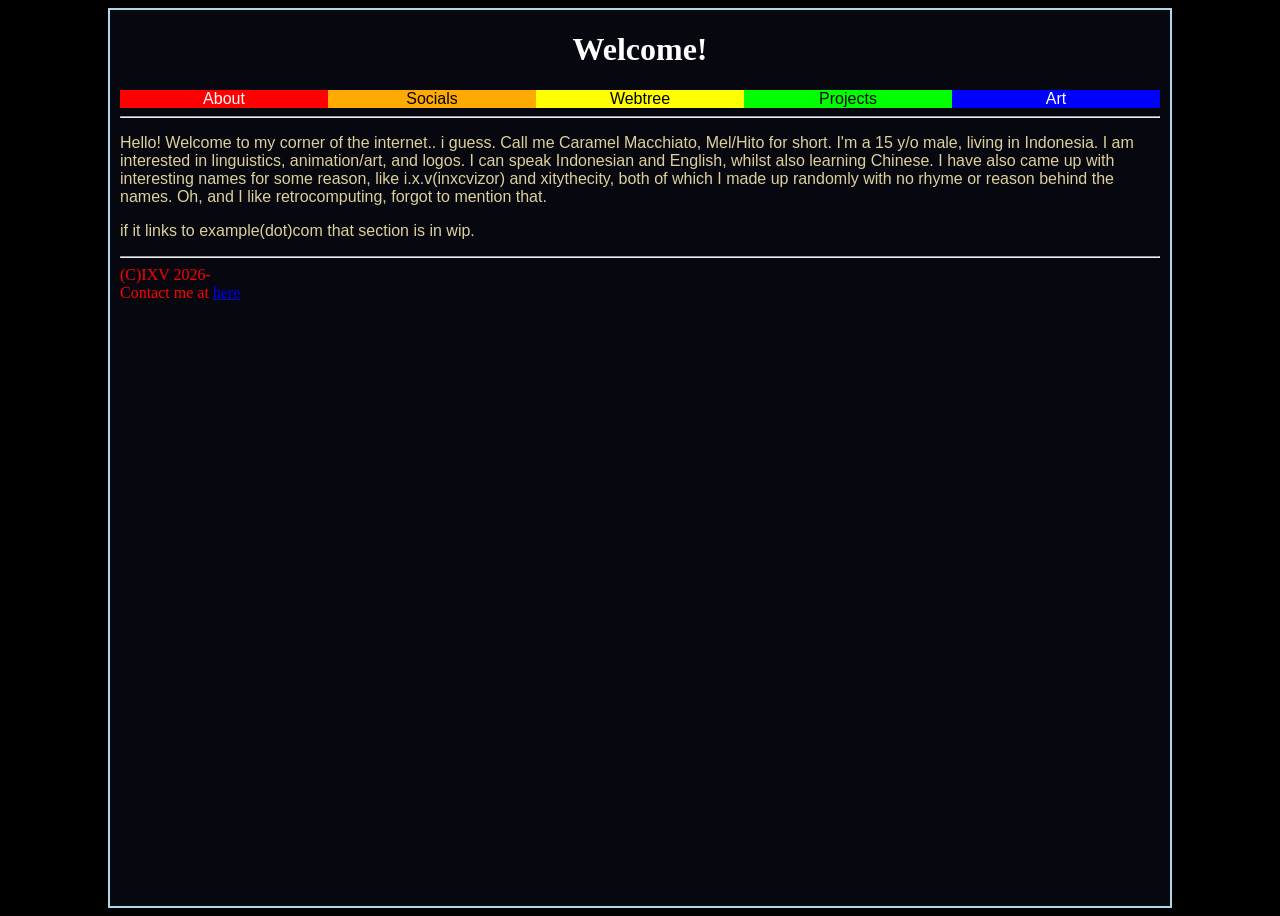
==== index.html @ f9b8823f "Add files via upload" ====
<!DOCTYPE html>
<html lang="en">
  <head>
    <meta charset="UTF-8">
    <meta name="viewport" content="width=device-width, initial-scale=1.0">
    <title>hola</title>
    <link rel=stylesheet href="./style.css">
  </head>
  <body>
    <div class="d">
      <header><h1 class="h">Welcome!</h1></header>
      <nav>
        <a href="./index.html" class="i">About</a>
        <a href="./socials" class="ii">Socials</a>
        <a href="./wip" class="iii">Webtree</a>
        <a href="./wip" class="iv">Projects</a>
        <a href="./wip" class="v">Art</a>
      </nav>
      <hr>
        <main class="mn">
          <p>
            Hello! Welcome to my corner of the internet.. i guess. Call me Caramel Macchiato, Mel/Hito for short. I'm a 15 y/o male, living in Indonesia.
            I am interested in linguistics, animation/art, and logos. I can speak Indonesian and English, whilst also learning Chinese. I have also came
            up with interesting names for some reason, like i.x.v(inxcvizor) and xitythecity, both of which I made up randomly with no rhyme or reason
            behind the names. Oh, and I like retrocomputing, forgot to mention that.
          </p>
          <p>if it links to example(dot)com that section is in wip.</p>
        </main>
      <footer>
        <hr>
        (C)IXV 2026-<br>
        Contact me at <a href="mailto:xityisjustcity10@gmail.com">here</a>
      </footer>
    </div>
  </body>
</html>
---- style.css ----
body {
    background-color:black;
    width:auto;
    height:100vh;
    display:flex;
}
.d {
    background-color:#070710;
    width:100%;
    margin-right:100px;
    margin-left:100px;
    border:2px solid lightblue;
    padding-right:10px;
    padding-left:10px;
}
nav {
    display:flex;
    font-family:sans-serif;
}
a.i:link {background-color:#f00;color:white;width:20%;text-decoration:none;text-align:center;}
a.i:hover {background-color:#900;color:white;width:20%;text-decoration:none;text-align:center;}
a.i:visited {background-color:#f00;color:white;width:20%;text-decoration:none;text-align:center;}

a.ii:link {background-color:#fa0;color:black;width:20%;text-decoration:none;text-align:center;}
a.ii:hover {background-color:#d92;color:black;width:20%;text-decoration:none;text-align:center;}
a.ii:visited {background-color:#fa0;color:black;width:20%;text-decoration:none;text-align:center;}

a.iii:link {background-color:#ff0;color:black;width:20%;text-decoration:none;text-align:center;}
a.iii:hover {background-color:#dd0;color:black;width:20%;text-decoration:none;text-align:center;}
a.iii:visited {background-color:#ff0;color:black;width:20%;text-decoration:none;text-align:center;}

a.iv:link {background-color:#0f0;color:black;width:20%;text-decoration:none;text-align:center;}
a.iv:hover {background-color:#0d0;color:black;width:20%;text-decoration:none;text-align:center;}
a.iv:visited {background-color:#0f0;color:black;width:20%;text-decoration:none;text-align:center;}

a.v:link {background-color:#00f;color:white;width:20%;text-decoration:none;text-align:center;}
a.v:hover {background-color:#00d;color:white;width:20%;text-decoration:none;text-align:center;}
a.v:visited {background-color:#00f;color:white;width:20%;text-decoration:none;text-align:center;}
p {
    color:#ddd19a;
    font-family:sans-serif;
}
article {
    color:#ddd19a;
    font-family:sans-serif;
}
section {
    color:#ddd19a;
    font-family:sans-serif;
}
ul {
    color:#ddd19a;
    font-family:sans-serif;
}
.ms {
    color:#abffff;
    font-family:monospace;
}
.h {
    color:white;
    font-family:serif;
    text-align:center;
}
.l {
    color:#abffff;
    font-family:sans-serif;
}
table {
    color:#ffffff;
    font-family:monospace;
}
footer {
    color:red;
}
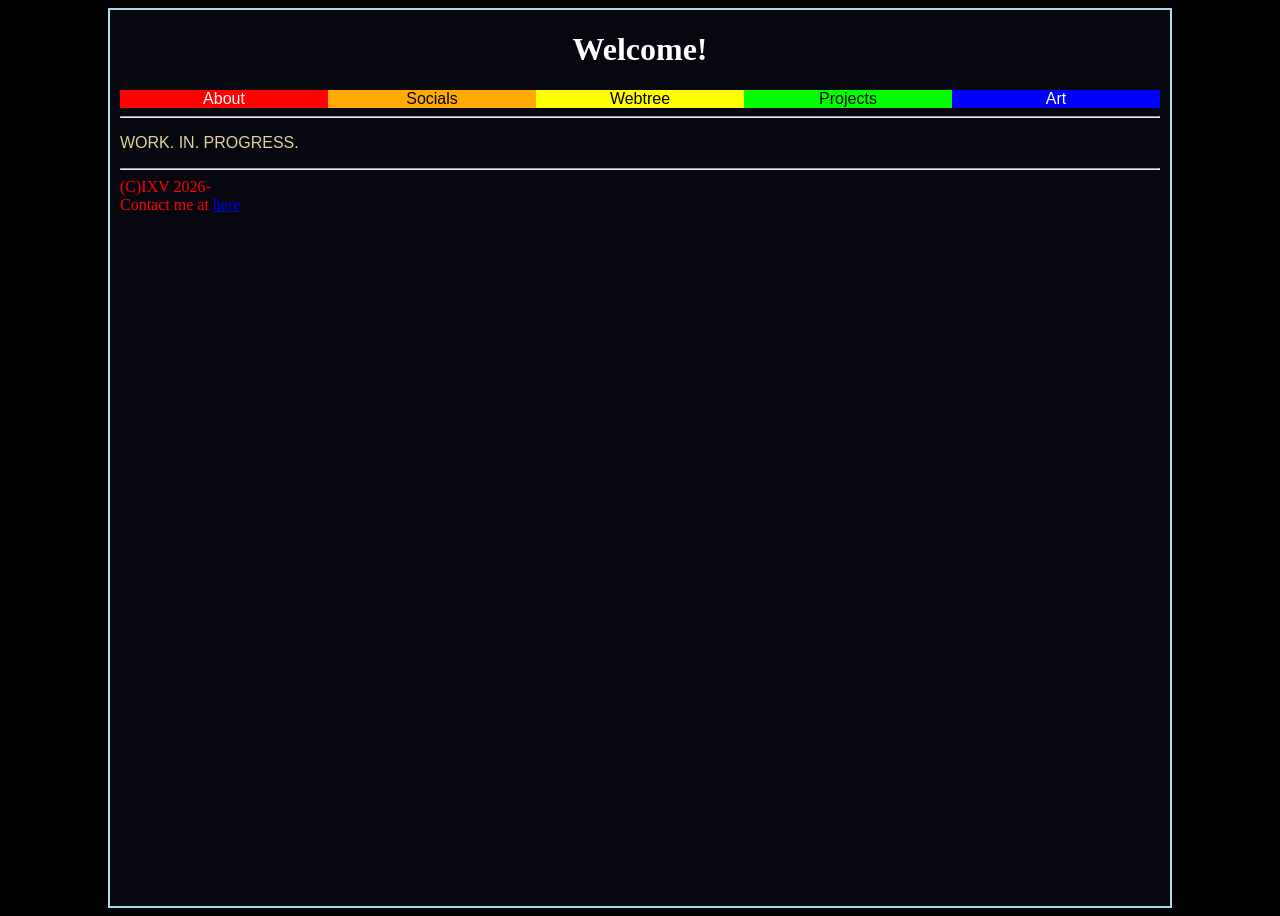
==== commit 0e4ab1c4: "Add files via upload" ====
--- a/index.html
+++ b/index.html
@@ -3,28 +3,24 @@
   <head>
     <meta charset="UTF-8">
     <meta name="viewport" content="width=device-width, initial-scale=1.0">
-    <title>hola</title>
-    <link rel=stylesheet href="./style.css">
+    <title>title</title>
+    <link rel=stylesheet href="../style.css">
   </head>
   <body>
     <div class="d">
       <header><h1 class="h">Welcome!</h1></header>
       <nav>
-        <a href="./index.html" class="i">About</a>
-        <a href="./socials" class="ii">Socials</a>
-        <a href="./wip" class="iii">Webtree</a>
-        <a href="./wip" class="iv">Projects</a>
-        <a href="./wip" class="v">Art</a>
+        <a href="../index.html" class="i">About</a>
+        <a href="../socials" class="ii">Socials</a>
+        <a href="./index.html" class="iii">Webtree</a>
+        <a href="./index.html" class="iv">Projects</a>
+        <a href="./index.html" class="v">Art</a>
       </nav>
       <hr>
         <main class="mn">
           <p>
-            Hello! Welcome to my corner of the internet.. i guess. Call me Caramel Macchiato, Mel/Hito for short. I'm a 15 y/o male, living in Indonesia.
-            I am interested in linguistics, animation/art, and logos. I can speak Indonesian and English, whilst also learning Chinese. I have also came
-            up with interesting names for some reason, like i.x.v(inxcvizor) and xitythecity, both of which I made up randomly with no rhyme or reason
-            behind the names. Oh, and I like retrocomputing, forgot to mention that.
+            WORK. IN. PROGRESS.
           </p>
-          <p>if it links to example(dot)com that section is in wip.</p>
         </main>
       <footer>
         <hr>
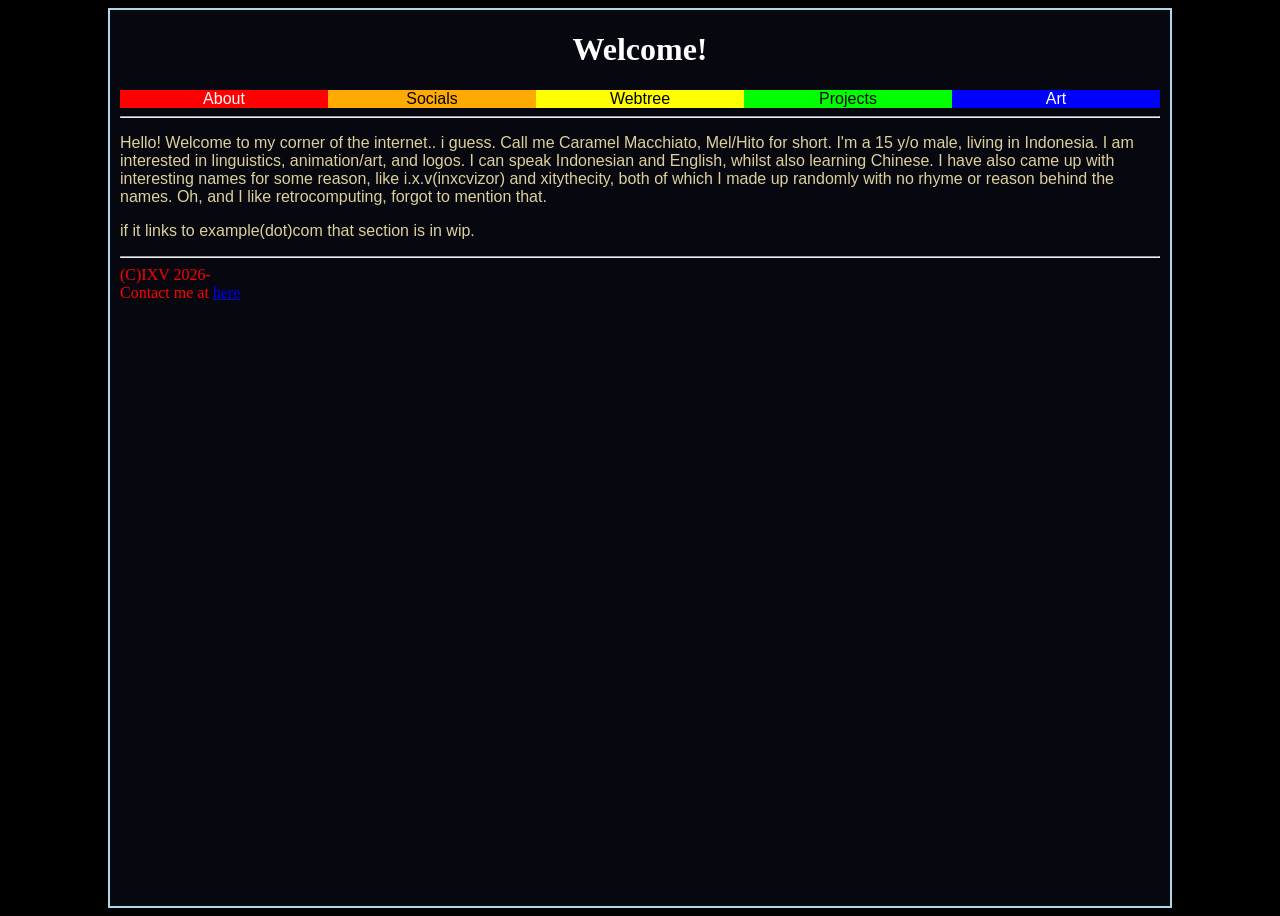
==== commit 072d18b3: "Add files via upload" ====
--- a/index.html
+++ b/index.html
@@ -3,24 +3,28 @@
   <head>
     <meta charset="UTF-8">
     <meta name="viewport" content="width=device-width, initial-scale=1.0">
-    <title>title</title>
-    <link rel=stylesheet href="../style.css">
+    <title>hola</title>
+    <link rel=stylesheet href="./style.css">
   </head>
   <body>
     <div class="d">
       <header><h1 class="h">Welcome!</h1></header>
       <nav>
-        <a href="../index.html" class="i">About</a>
-        <a href="../socials" class="ii">Socials</a>
-        <a href="./index.html" class="iii">Webtree</a>
-        <a href="./index.html" class="iv">Projects</a>
-        <a href="./index.html" class="v">Art</a>
+        <a href="./index.html" class="i">About</a>
+        <a href="./socials" class="ii">Socials</a>
+        <a href="./wip" class="iii">Webtree</a>
+        <a href="./wip" class="iv">Projects</a>
+        <a href="./wip" class="v">Art</a>
       </nav>
       <hr>
         <main class="mn">
           <p>
-            WORK. IN. PROGRESS.
+            Hello! Welcome to my corner of the internet.. i guess. Call me Caramel Macchiato, Mel/Hito for short. I'm a 15 y/o male, living in Indonesia.
+            I am interested in linguistics, animation/art, and logos. I can speak Indonesian and English, whilst also learning Chinese. I have also came
+            up with interesting names for some reason, like i.x.v(inxcvizor) and xitythecity, both of which I made up randomly with no rhyme or reason
+            behind the names. Oh, and I like retrocomputing, forgot to mention that.
           </p>
+          <p>if it links to example(dot)com that section is in wip.</p>
         </main>
       <footer>
         <hr>
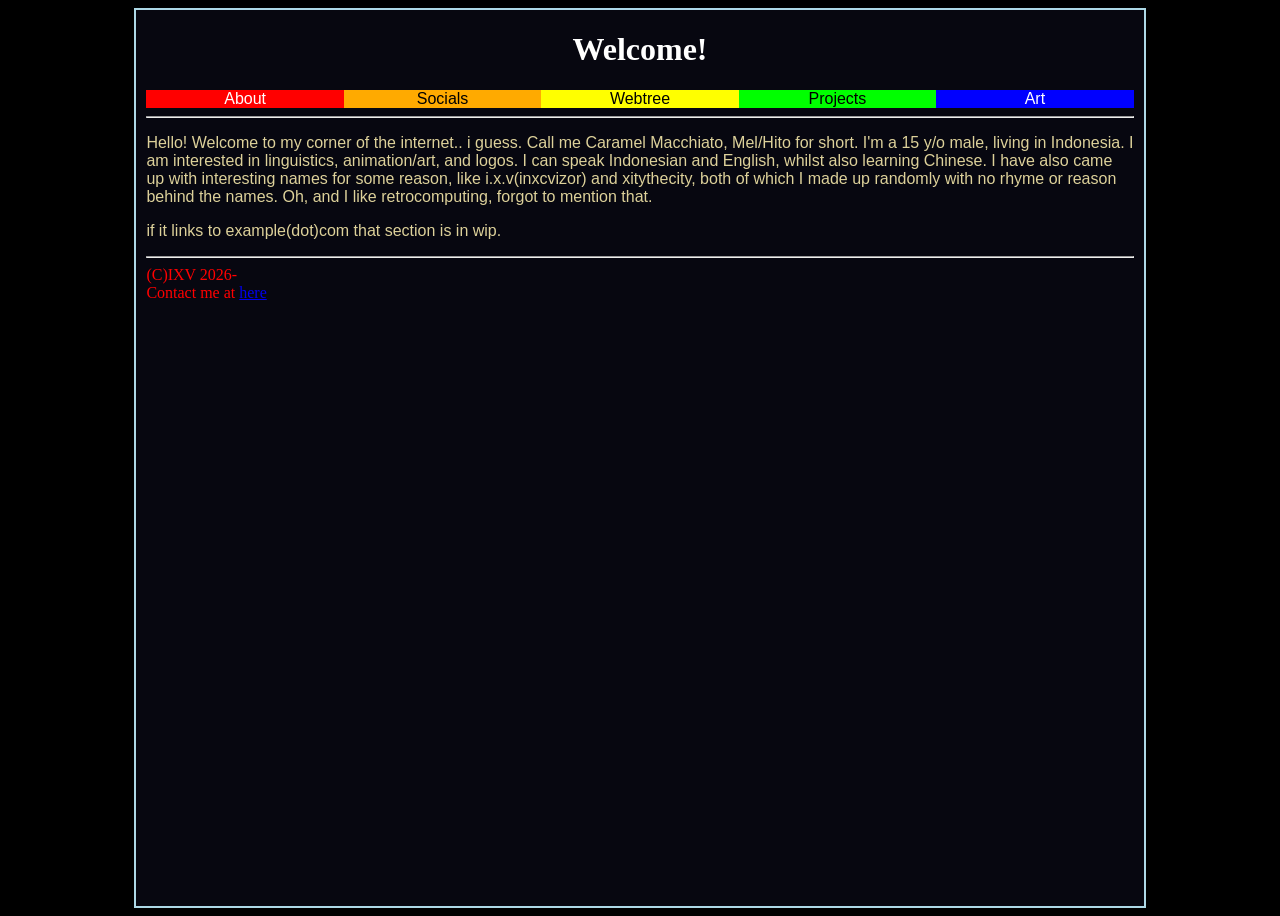
==== commit fc08c09a: "Update index.html" ====
--- a/index.html
+++ b/index.html
@@ -5,6 +5,7 @@
     <meta name="viewport" content="width=device-width, initial-scale=1.0">
     <title>hola</title>
     <link rel=stylesheet href="./style.css">
+    <link rel="icon" type="image/x-icon" href="./fav/ixvnofavicon.ico">
   </head>
   <body>
     <div class="d">
--- a/style.css
+++ b/style.css
@@ -7,8 +7,8 @@
 .d {
     background-color:#070710;
     width:100%;
-    margin-right:100px;
-    margin-left:100px;
+    margin-right:10%;
+    margin-left:10%;
     border:2px solid lightblue;
     padding-right:10px;
     padding-left:10px;
